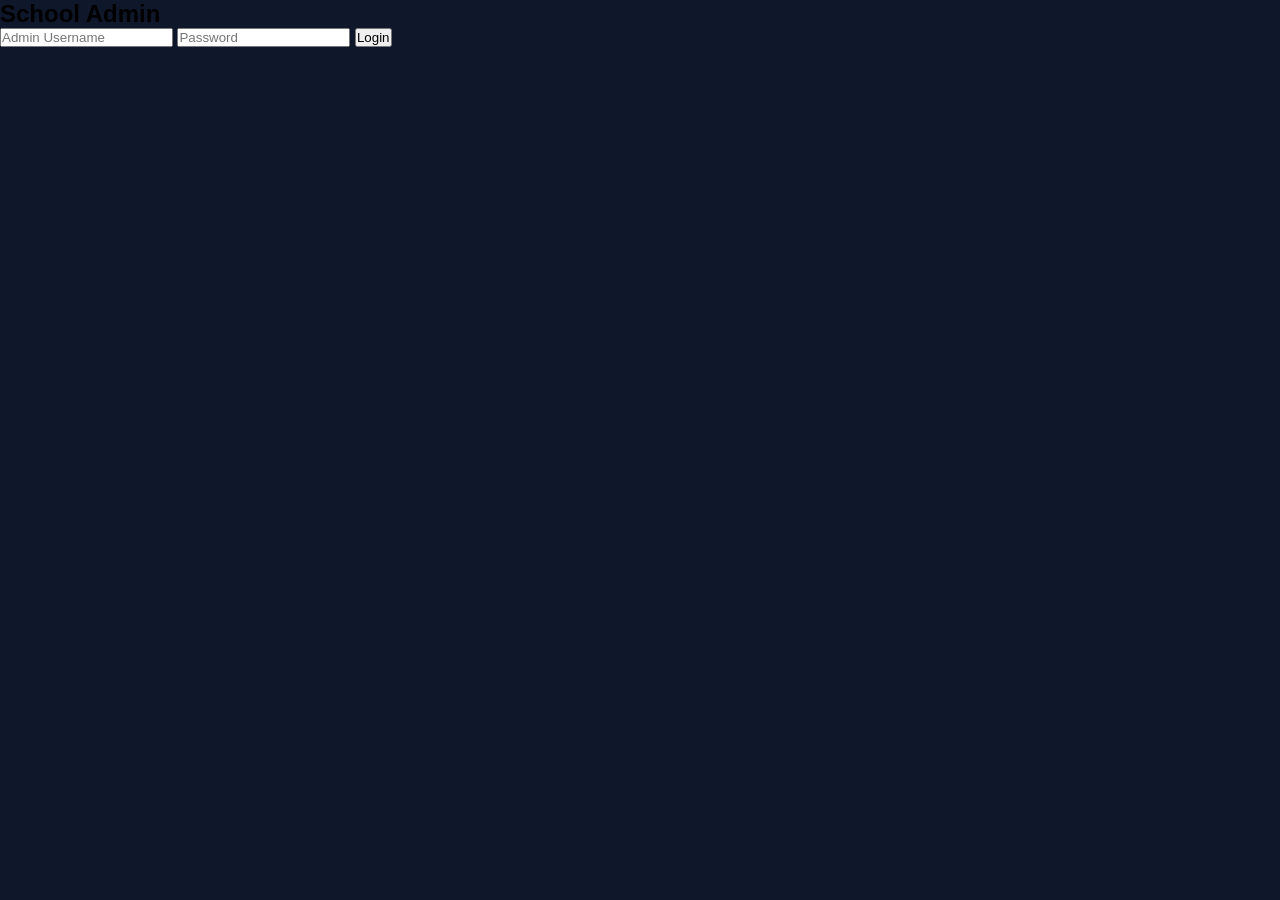
==== admin.html @ 194e6513 "Initial commit" ====
<!DOCTYPE html>
<html lang="en">
<head>
    <meta charset="UTF-8">
    <title>Admin Portal - BusTrack MB</title>
    <link rel="stylesheet" href="style.css">
</head>
<body>
    <div class="card login-card" id="admin-login">
        <h2>School Admin</h2>
        <input type="text" id="aUser" placeholder="Admin Username">
        <input type="password" id="aPass" placeholder="Password">
        <button class="btn btn-success" onclick="adminLogin()">Login</button>
    </div>

    <div id="admin-panel" style="display:none;" class="card" style="max-width:800px;">
        <h2>Fleet Status</h2>
        <table>
            <tr><th>Bus</th><th>Status</th></tr>
            <tr><td>MB-01</td><td><span style="color:green">Active</span></td></tr>
        </table>
    </div>

    <script>
        function adminLogin() {
            if (document.getElementById('aUser').value === "admin" && 
                document.getElementById('aPass').value === "schooladmin789") {
                document.getElementById('admin-login').style.display = "none";
                document.getElementById('admin-panel').style.display = "block";
            } else { alert("Access Denied"); }
        }
    </script>
</body>
</html>
---- style.css ----
/* ============================================
   BUSTRACK PRO - ENTERPRISE UI
   Modern Glassmorphism Design
   ============================================ */

/* GLOBAL SETTINGS */
* {
    margin: 0;
    padding: 0;
    box-sizing: border-box;
}

body, html { 
    margin: 0; 
    padding: 0; 
    height: 100%; 
    font-family: 'Inter', -apple-system, BlinkMacSystemFont, 'Segoe UI', sans-serif; 
    background: #0f172a;
    overflow: hidden; 
}

/* ============================================
   LOGIN PAGE - PREMIUM GLASSMORPHISM
   ============================================ */
.login-page { 
    height: 100vh;
    background: linear-gradient(135deg, #0f172a 0%, #1e3a5f 50%, #2563eb 100%);
    display: flex; 
    flex-direction: column; 
    align-items: center; 
    justify-content: center; 
    position: relative; 
    overflow: hidden;
}

/* Animated Background Pattern */
.login-page::before {
    content: '';
    position: absolute;
    top: -50%;
    left: -50%;
    width: 200%;
    height: 200%;
    background: 
        radial-gradient(circle at 20% 80%, rgba(59, 130, 246, 0.15) 0%, transparent 50%),
        radial-gradient(circle at 80% 20%, rgba(147, 197, 253, 0.1) 0%, transparent 50%),
        radial-gradient(circle at 40% 40%, rgba(37, 99, 235, 0.08) 0%, transparent 40%);
    animation: backgroundPulse 20s ease-in-out infinite;
}

@keyframes backgroundPulse {
    0%, 100% { transform: translate(0, 0) scale(1); }
    33% { transform: translate(-2%, 2%) scale(1.02); }
    66% { transform: translate(2%, -2%) scale(0.98); }
}

/* REALISTIC BUS ANIMATION */
.bus-track {
    position: absolute;
    top: 0;
    left: 0;
    width: 100%;
    height: 100%;
    z-index: 1;
    pointer-events: none;
    overflow: hidden;
}

/* School Bus - Realistic road travel animation */
.school-bus {
    position: absolute;
    font-size: 4.5rem;
    filter: drop-shadow(0 12px 24px rgba(0,0,0,0.5));
    animation: realisticBus 20s linear infinite;
    opacity: 0.3;
    transform-origin: center center;
}

/* Ground shadow for realism */
.school-bus::after {
    content: '';
    position: absolute;
    bottom: 2px;
    left: 50%;
    transform: translateX(-50%);
    width: 70px;
    height: 12px;
    background: radial-gradient(ellipse, rgba(0,0,0,0.3), transparent);
    border-radius: 50%;
    filter: blur(2px);
}

/* Subtle vibration effect for engine running */
@keyframes engineVibration {
    0%, 100% { transform: translateY(0) translateX(0); }
    25% { transform: translateY(-0.5px) translateX(0.3px); }
    50% { transform: translateY(0.3px) translateX(-0.3px); }
    75% { transform: translateY(-0.3px) translateX(0.5px); }
}

/* Realistic continuous road travel */
@keyframes realisticBus {
    0% {
        transform: translate(-120px, 76vh) rotate(0deg);
        animation: engineVibration 0.1s ease-in-out infinite;
        opacity: 0;
    }
    4% {
        opacity: 0.3;
    }
    25% {
        transform: translate(28vw, 74vh) rotate(0.5deg);
    }
    50% {
        transform: translate(58vw, 72vh) rotate(-0.5deg);
    }
    75% {
        transform: translate(88vw, 70vh) rotate(0.5deg);
    }
    95% {
        transform: translate(102vw, 68vh) rotate(0deg);
        opacity: 0.3;
    }
    100% {
        transform: translate(calc(100vw + 120px), 66vh) rotate(0deg);
        opacity: 0;
    }
}

/* Second bus - offset for continuous flow */
.school-bus:nth-child(3) {
    animation-delay: 10s;
    font-size: 3.5rem;
    opacity: 0.2;
}

/* Glassmorphism Login Card */
.login-card-v3 { 
    background: rgba(255, 255, 255, 0.95);
    backdrop-filter: blur(20px);
    -webkit-backdrop-filter: blur(20px);
    padding: 50px 45px;
    border-radius: 28px;
    width: 420px;
    text-align: center;
    box-shadow: 
        0 25px 50px -12px rgba(0, 0, 0, 0.25),
        0 0 0 1px rgba(255, 255, 255, 0.2),
        inset 0 1px 0 rgba(255, 255, 255, 0.6);
    position: relative;
    z-index: 10;
    border: 1px solid rgba(255, 255, 255, 0.3);
}

/* Brand Styling */
.brand-v3 { 
    font-size: 2.6rem; 
    font-weight: 800; 
    color: #0f172a;
    margin-bottom: 8px;
    letter-spacing: -0.02em;
}

.brand-v3 span { 
    background: linear-gradient(135deg, #2563eb 0%, #3b82f6 100%);
    -webkit-background-clip: text;
    -webkit-text-fill-color: transparent;
    background-clip: text;
}

.brand-sub-v3 { 
    font-size: 0.95rem; 
    color: #64748b;
    margin-bottom: 35px;
    font-weight: 500;
    letter-spacing: 0.02em;
}

/* Section Tag */
.section-tag {
    font-size: 0.75rem;
    font-weight: 700;
    color: #94a3b8;
    text-transform: uppercase;
    letter-spacing: 0.15em;
    margin-bottom: 20px;
}

/* ============================================
   PREMIUM INPUTS & BUTTONS
   ============================================ */

/* Modern Inputs */
.modern-input-v3 { 
    width: 100%;
    padding: 16px 18px;
    border-radius: 14px;
    border: 2px solid #e2e8f0;
    background: #f8fafc;
    margin-bottom: 16px;
    font-size: 1rem;
    font-weight: 500;
    color: #0f172a;
    transition: all 0.3s cubic-bezier(0.4, 0, 0.2, 1);
    outline: none;
}

.modern-input-v3::placeholder {
    color: #94a3b8;
    font-weight: 400;
}

.modern-input-v3:hover {
    border-color: #cbd5e1;
    background: #ffffff;
}

.modern-input-v3:focus { 
    border-color: #3b82f6;
    background: #ffffff;
    box-shadow: 0 0 0 4px rgba(59, 130, 246, 0.15);
}

/* Primary Button - Premium Blue */
.btn-primary-v3 { 
    width: 100%;
    padding: 16px 24px;
    background: linear-gradient(135deg, #2563eb 0%, #3b82f6 100%);
    color: white;
    border: none;
    border-radius: 14px;
    font-weight: 700;
    font-size: 1rem;
    cursor: pointer;
    transition: all 0.3s cubic-bezier(0.4, 0, 0.2, 1);
    box-shadow: 
        0 4px 6px -1px rgba(37, 99, 235, 0.2),
        0 2px 4px -1px rgba(37, 99, 235, 0.1),
        inset 0 1px 0 rgba(255, 255, 255, 0.2);
    position: relative;
    overflow: hidden;
}

.btn-primary-v3::before {
    content: '';
    position: absolute;
    top: 0;
    left: -100%;
    width: 100%;
    height: 100%;
    background: linear-gradient(90deg, transparent, rgba(255,255,255,0.2), transparent);
    transition: left 0.5s;
}

.btn-primary-v3:hover { 
    background: linear-gradient(135deg, #1d4ed8 0%, #2563eb 100%);
    transform: translateY(-2px);
    box-shadow: 
        0 10px 20px -5px rgba(37, 99, 235, 0.4),
        0 4px 6px -2px rgba(37, 99, 235, 0.2);
}

.btn-primary-v3:hover::before {
    left: 100%;
}

.btn-primary-v3:active {
    transform: translateY(0);
}

/* Role Selection Pills */
.role-pills-v3 { 
    width: 100%;
    padding: 16px 20px;
    border: 2px solid #e2e8f0;
    border-radius: 14px;
    background: #ffffff;
    font-weight: 600;
    font-size: 0.95rem;
    color: #475569;
    cursor: pointer;
    margin-bottom: 12px;
    transition: all 0.3s cubic-bezier(0.4, 0, 0.2, 1);
    position: relative;
    overflow: hidden;
}

.role-pills-v3::before {
    content: '';
    position: absolute;
    top: 0;
    left: 0;
    width: 4px;
    height: 100%;
    background: linear-gradient(180deg, #3b82f6 0%, #2563eb 100%);
    transform: scaleY(0);
    transition: transform 0.3s ease;
}

.role-pills-v3:hover { 
    border-color: #3b82f6;
    color: #1d4ed8;
    background: #f0f9ff;
    transform: translateX(4px);
    box-shadow: 0 4px 12px rgba(59, 130, 246, 0.15);
}

.role-pills-v3:hover::before {
    transform: scaleY(1);
}

/* Change Role Button - Glassmorphism */
.btn-back-link {
    width: 100%;
    padding: 14px 24px;
    margin-top: 16px;
    background: rgba(241, 245, 249, 0.8);
    backdrop-filter: blur(10px);
    border: 2px solid #e2e8f0;
    border-radius: 14px;
    color: #64748b;
    font-weight: 600;
    font-size: 0.95rem;
    cursor: pointer;
    transition: all 0.3s cubic-bezier(0.4, 0, 0.2, 1);
    display: flex;
    align-items: center;
    justify-content: center;
    gap: 10px;
}

.btn-back-link::before {
    content: '←';
    font-size: 1.1rem;
    transition: transform 0.3s ease;
}

.btn-back-link:hover {
    background: rgba(224, 242, 254, 0.9);
    border-color: #3b82f6;
    color: #1d4ed8;
    transform: translateY(-2px);
    box-shadow: 0 8px 20px rgba(59, 130, 246, 0.2);
}

.btn-back-link:hover::before {
    transform: translateX(-4px);
}

/* Legal Footer */
.legal-foot {
    position: absolute;
    bottom: 30px;
    font-size: 0.8rem;
    color: rgba(255, 255, 255, 0.5);
    font-weight: 400;
    z-index: 10;
}

/* ============================================
   DASHBOARD - ENTERPRISE DESIGN
   ============================================ */

/* Navigation Bar */
.pro-navbar { 
    height: 70px; 
    background: linear-gradient(135deg, #0f172a 0%, #1e293b 100%);
    color: white; 
    display: flex; 
    align-items: center; 
    justify-content: space-between; 
    padding: 0 30px; 
    box-shadow: 0 4px 20px rgba(0,0,0,0.15);
    border-bottom: 1px solid rgba(255,255,255,0.1);
}

.pro-brand {
    font-size: 1.3rem;
    font-weight: 700;
    display: flex;
    align-items: center;
    gap: 10px;
}

.badge-v3 {
    background: linear-gradient(135deg, #3b82f6 0%, #2563eb 100%);
    padding: 4px 12px;
    border-radius: 20px;
    font-size: 0.7rem;
    font-weight: 700;
    text-transform: uppercase;
    letter-spacing: 0.05em;
}

.nav-btn-group {
    display: flex;
    gap: 12px;
}

.nav-btn-v3 { 
    background: rgba(255,255,255,0.1); 
    border: 1px solid rgba(255,255,255,0.2); 
    color: white; 
    padding: 10px 20px; 
    border-radius: 10px; 
    cursor: pointer; 
    font-weight: 600; 
    font-size: 0.85rem;
    transition: all 0.3s ease;
}

.nav-btn-v3:hover {
    background: rgba(255,255,255,0.2);
    transform: translateY(-1px);
}

.nav-btn-red { 
    background: linear-gradient(135deg, #ef4444 0%, #dc2626 100%);
    border: none;
}

.nav-btn-red:hover {
    background: linear-gradient(135deg, #dc2626 0%, #b91c1c 100%);
}

/* Dashboard Layout */
.dashboard-wrapper { 
    display: flex; 
    height: calc(100vh - 70px);
    background: #f1f5f9;
}

/* Sidebar */
.pro-sidebar { 
    width: 360px; 
    background: #ffffff;
    border-right: 1px solid #e2e8f0;
    padding: 30px;
    overflow-y: auto;
    box-shadow: 4px 0 20px rgba(0,0,0,0.05);
}

.sidebar-tag { 
    font-size: 0.7rem; 
    font-weight: 800; 
    color: #94a3b8; 
    text-transform: uppercase; 
    letter-spacing: 0.1em;
    margin-bottom: 15px;
}

.sidebar-hr {
    border: none;
    height: 1px;
    background: linear-gradient(90deg, transparent, #e2e8f0, transparent);
    margin: 25px 0;
}

/* Fleet List with Reset Buttons */
.fleet-list {
    display: flex;
    flex-direction: column;
    gap: 10px;
}

.fleet-item {
    display: flex;
    align-items: center;
    gap: 10px;
}

.chip { 
    flex: 1;
    padding: 14px 16px;
    border: 2px solid #e2e8f0;
    border-radius: 12px;
    text-align: center;
    font-size: 0.9rem;
    font-weight: 700;
    color: #64748b;
    cursor: pointer;
    background: #ffffff;
    transition: all 0.3s cubic-bezier(0.4, 0, 0.2, 1);
}

.chip:hover {
    border-color: #3b82f6;
    color: #3b82f6;
    transform: translateY(-2px);
    box-shadow: 0 4px 12px rgba(59, 130, 246, 0.15);
}

.chip.active { 
    background: linear-gradient(135deg, #eff6ff 0%, #dbeafe 100%);
    border-color: #3b82f6;
    color: #1d4ed8;
    box-shadow: 0 4px 15px rgba(59, 130, 246, 0.2);
}

/* Reset Button for Each Bus */
.btn-reset-bus {
    width: 42px;
    height: 42px;
    border: 2px solid #e2e8f0;
    border-radius: 12px;
    background: #ffffff;
    color: #94a3b8;
    font-size: 1.1rem;
    cursor: pointer;
    transition: all 0.3s cubic-bezier(0.4, 0, 0.2, 1);
    display: flex;
    align-items: center;
    justify-content: center;
    flex-shrink: 0;
}

.btn-reset-bus:hover {
    background: linear-gradient(135deg, #fef2f2 0%, #fee2e2 100%);
    border-color: #ef4444;
    color: #dc2626;
    transform: rotate(180deg);
    box-shadow: 0 4px 12px rgba(239, 68, 68, 0.15);
}

.btn-reset-bus:active {
    transform: rotate(180deg) scale(0.95);
}

/* Driver-Specific Fleet View */
.fleet-item.driver-assigned {
    flex-direction: column;
    gap: 12px;
    padding: 20px;
    background: linear-gradient(135deg, #f0f9ff 0%, #e0f2fe 100%);
    border-radius: 16px;
    border: 2px solid #bae6fd;
}

.driver-bus-badge {
    font-size: 0.8rem;
    font-weight: 700;
    color: #0369a1;
    text-transform: uppercase;
    letter-spacing: 0.05em;
    display: flex;
    align-items: center;
    gap: 8px;
}

.fleet-item.driver-assigned .chip {
    font-size: 1.2rem;
    padding: 18px;
    background: linear-gradient(135deg, #3b82f6 0%, #2563eb 100%);
    color: white;
    border-color: #2563eb;
}

.fleet-item.driver-assigned .chip:hover {
    background: linear-gradient(135deg, #2563eb 0%, #1d4ed8 100%);
    transform: translateY(-2px);
}

/* Parent-Specific Fleet View (No Reset Button) */
.fleet-item.parent-assigned {
    flex-direction: column;
    gap: 12px;
    padding: 20px;
    background: linear-gradient(135deg, #fef3c7 0%, #fde68a 100%);
    border-radius: 16px;
    border: 2px solid #fbbf24;
}

.parent-bus-badge {
    font-size: 0.8rem;
    font-weight: 700;
    color: #92400e;
    text-transform: uppercase;
    letter-spacing: 0.05em;
    display: flex;
    align-items: center;
    gap: 8px;
}

.fleet-item.parent-assigned .chip {
    font-size: 1.2rem;
    padding: 18px;
    background: linear-gradient(135deg, #f59e0b 0%, #d97706 100%);
    color: white;
    border-color: #d97706;
}

.fleet-item.parent-assigned .chip:hover {
    background: linear-gradient(135deg, #d97706 0%, #b45309 100%);
    transform: translateY(-2px);
}

/* Sidebar Inputs */
.side-input-v3 { 
    width: 100%;
    padding: 14px 16px;
    border-radius: 12px;
    border: 2px solid #e2e8f0;
    margin-bottom: 12px;
    font-size: 0.95rem;
    font-weight: 500;
    color: #0f172a;
    background: #f8fafc;
    transition: all 0.3s ease;
}

.side-input-v3:focus {
    outline: none;
    border-color: #3b82f6;
    background: #ffffff;
    box-shadow: 0 0 0 4px rgba(59, 130, 246, 0.1);
}

/* Publish Button */
.btn-publish-v3 { 
    width: 100%;
    padding: 16px;
    background: linear-gradient(135deg, #0f172a 0%, #1e293b 100%);
    color: white;
    border-radius: 12px;
    border: none;
    font-weight: 700;
    font-size: 0.95rem;
    cursor: pointer;
    transition: all 0.3s ease;
    box-shadow: 0 4px 15px rgba(15, 23, 42, 0.2);
}

.btn-publish-v3:hover {
    transform: translateY(-2px);
    box-shadow: 0 8px 25px rgba(15, 23, 42, 0.3);
}

/* ETA Pill */
.eta-pill-v3 { 
    background: linear-gradient(135deg, #f0f9ff 0%, #e0f2fe 100%);
    border: 2px solid #bae6fd;
    padding: 18px;
    border-radius: 14px;
    text-align: center;
    margin-bottom: 15px;
    font-weight: 800;
    color: #0369a1;
    font-size: 1.1rem;
}

/* Monitor Card */
.glass-monitor-card { 
    background: linear-gradient(135deg, #0f172a 0%, #1e293b 100%);
    padding: 30px;
    border-radius: 24px;
    color: white;
    box-shadow: 0 20px 40px rgba(0,0,0,0.2);
    border: 1px solid rgba(255,255,255,0.1);
}

.m-title { 
    color: #60a5fa;
    font-size: 0.8rem;
    font-weight: 800;
    margin-bottom: 20px;
    letter-spacing: 0.1em;
    text-transform: uppercase;
}

.m-details {
    margin-bottom: 20px;
}

.m-details p {
    font-size: 0.9rem;
    color: #94a3b8;
    margin-bottom: 8px;
}

.m-eta-hero { 
    font-size: 4rem;
    font-weight: 900;
    color: #34d399;
    text-align: center;
    text-shadow: 0 2px 10px rgba(52, 211, 153, 0.3);
}

.m-eta-hero small {
    font-size: 1.2rem;
    color: #6ee7b7;
    font-weight: 600;
}

.pro-progress-bar { 
    position: relative;
    height: 8px;
    background: rgba(255,255,255,0.1);
    border-radius: 99px;
    margin-top: 30px;
    overflow: hidden;
}

.pro-progress-fill { 
    height: 100%;
    background: linear-gradient(90deg, #34d399 0%, #10b981 100%);
    border-radius: 99px;
    transition: width 0.5s ease;
    box-shadow: 0 0 10px rgba(52, 211, 153, 0.4);
}

.pro-bus-icon { 
    position: absolute;
    top: -22px;
    font-size: 1.4rem;
    transform: translateX(-50%);
    transition: left 0.5s ease;
    filter: drop-shadow(0 2px 4px rgba(0,0,0,0.3));
}

/* Map View */
.pro-map-view { 
    flex: 1;
    position: relative;
    background: #e2e8f0;
}

#map { 
    height: 100%;
    width: 100%;
}

/* Toast Notification */
.toast-ui {
    position: fixed;
    top: 20px;
    right: 20px;
    background: linear-gradient(135deg, #0f172a 0%, #1e293b 100%);
    color: white;
    padding: 16px 24px;
    border-radius: 12px;
    font-weight: 600;
    box-shadow: 0 10px 30px rgba(0,0,0,0.2);
    z-index: 1000;
    border: 1px solid rgba(255,255,255,0.1);
}

/* ============================================
   CUSTOM CONFIRMATION MODAL
   ============================================ */
.modal-overlay {
    position: fixed;
    top: 0;
    left: 0;
    width: 100%;
    height: 100%;
    background: rgba(15, 23, 42, 0.6);
    backdrop-filter: blur(8px);
    -webkit-backdrop-filter: blur(8px);
    display: flex;
    align-items: center;
    justify-content: center;
    z-index: 2000;
    opacity: 0;
    visibility: hidden;
    transition: all 0.3s ease;
}

.modal-overlay.active {
    opacity: 1;
    visibility: visible;
}

.modal-content {
    background: rgba(255, 255, 255, 0.95);
    backdrop-filter: blur(20px);
    -webkit-backdrop-filter: blur(20px);
    padding: 35px 40px;
    border-radius: 24px;
    width: 380px;
    text-align: center;
    box-shadow: 
        0 25px 50px -12px rgba(0, 0, 0, 0.25),
        0 0 0 1px rgba(255, 255, 255, 0.3);
    border: 1px solid rgba(255, 255, 255, 0.4);
    transform: scale(0.9);
    transition: transform 0.3s cubic-bezier(0.4, 0, 0.2, 1);
}

.modal-overlay.active .modal-content {
    transform: scale(1);
}

.modal-icon {
    font-size: 3rem;
    margin-bottom: 15px;
}

.modal-title {
    font-size: 1.4rem;
    font-weight: 800;
    color: #0f172a;
    margin-bottom: 10px;
}

.modal-message {
    font-size: 1rem;
    color: #64748b;
    margin-bottom: 28px;
    line-height: 1.5;
}

.modal-actions {
    display: flex;
    gap: 12px;
}

.modal-btn {
    flex: 1;
    padding: 14px 20px;
    border-radius: 12px;
    font-weight: 700;
    font-size: 0.95rem;
    cursor: pointer;
    transition: all 0.3s cubic-bezier(0.4, 0, 0.2, 1);
    border: none;
}

.modal-btn-cancel {
    background: #f1f5f9;
    color: #64748b;
    border: 2px solid #e2e8f0;
}

.modal-btn-cancel:hover {
    background: #e2e8f0;
    color: #475569;
    transform: translateY(-2px);
}

.modal-btn-confirm {
    background: linear-gradient(135deg, #ef4444 0%, #dc2626 100%);
    color: white;
    box-shadow: 0 4px 15px rgba(239, 68, 68, 0.3);
}

.modal-btn-confirm:hover {
    background: linear-gradient(135deg, #dc2626 0%, #b91c1c 100%);
    transform: translateY(-2px);
    box-shadow: 0 8px 20px rgba(239, 68, 68, 0.4);
}
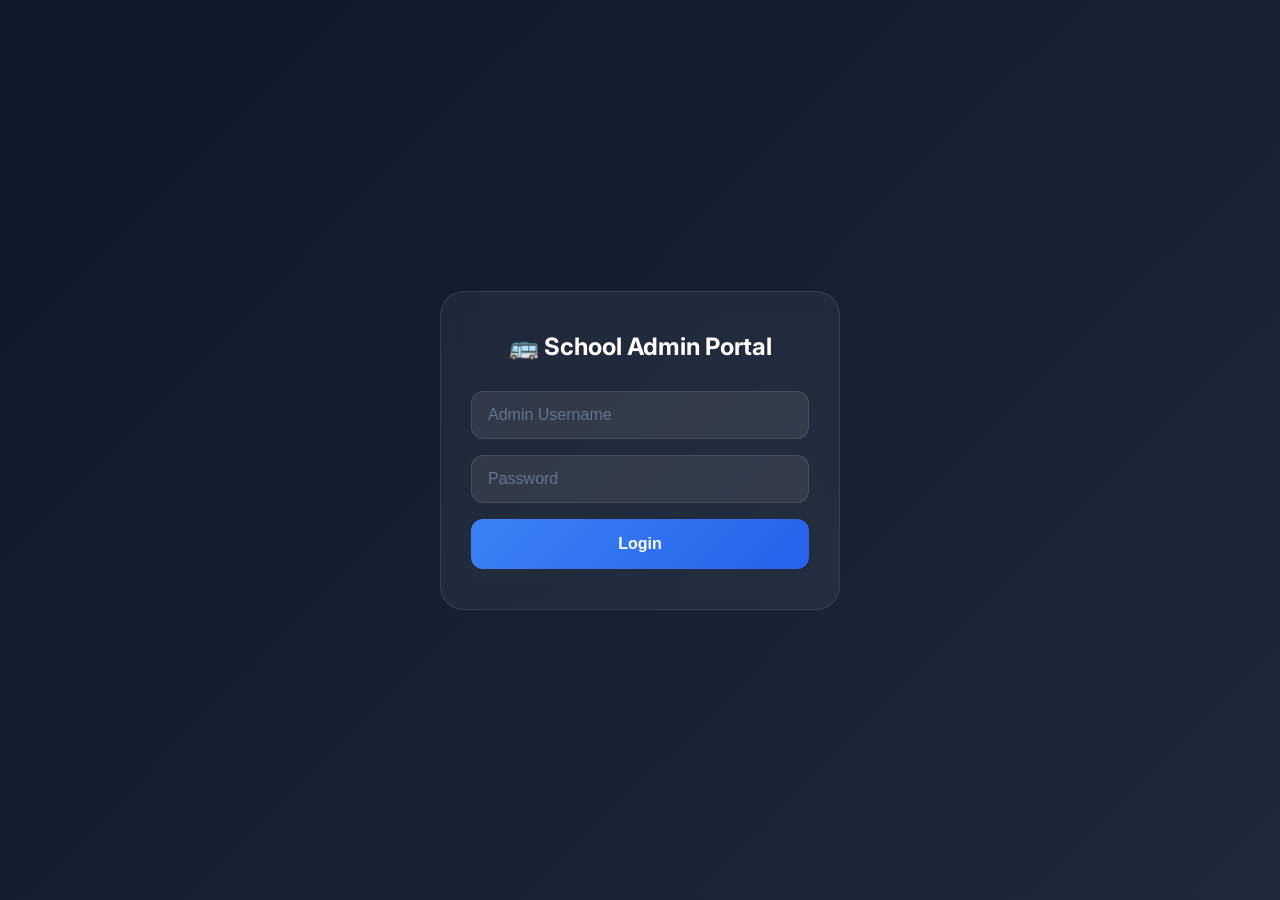
==== commit 232dc921: "Resolved merge conflicts6" ====
--- a/admin.html
+++ b/admin.html
@@ -2,33 +2,189 @@
 <html lang="en">
 <head>
     <meta charset="UTF-8">
+    <meta name="viewport" content="width=device-width, initial-scale=1.0">
     <title>Admin Portal - BusTrack MB</title>
+    <link href="https://fonts.googleapis.com/css2?family=Inter:wght@400;600;700;800&display=swap" rel="stylesheet">
     <link rel="stylesheet" href="style.css">
+    <style>
+        .admin-login-container {
+            min-height: 100vh;
+            display: flex;
+            align-items: center;
+            justify-content: center;
+            background: linear-gradient(135deg, #0f172a 0%, #1e293b 100%);
+        }
+        
+        .admin-login-card {
+            background: rgba(255, 255, 255, 0.05);
+            backdrop-filter: blur(10px);
+            border: 1px solid rgba(255, 255, 255, 0.1);
+            border-radius: 24px;
+            padding: 40px 30px;
+            width: 100%;
+            max-width: 400px;
+        }
+        
+        .admin-login-card h2 {
+            color: white;
+            text-align: center;
+            margin-bottom: 30px;
+        }
+        
+        .admin-input {
+            width: 100%;
+            padding: 14px 16px;
+            background: rgba(255, 255, 255, 0.08);
+            border: 1px solid rgba(255, 255, 255, 0.1);
+            border-radius: 12px;
+            color: white;
+            font-size: 16px;
+            margin-bottom: 16px;
+            box-sizing: border-box;
+        }
+        
+        .admin-input::placeholder {
+            color: #64748b;
+        }
+        
+        .admin-btn {
+            width: 100%;
+            padding: 16px;
+            background: linear-gradient(135deg, #3b82f6 0%, #2563eb 100%);
+            border: none;
+            border-radius: 12px;
+            color: white;
+            font-size: 16px;
+            font-weight: 700;
+            cursor: pointer;
+            transition: all 0.3s;
+        }
+        
+        .admin-btn:hover {
+            transform: translateY(-2px);
+            box-shadow: 0 10px 25px rgba(59, 130, 246, 0.4);
+        }
+        
+        .admin-dashboard {
+            display: none;
+            padding: 20px;
+            background: #f1f5f9;
+            min-height: 100vh;
+        }
+        
+        .admin-header {
+            background: linear-gradient(135deg, #3b82f6 0%, #2563eb 100%);
+            color: white;
+            padding: 20px;
+            border-radius: 16px;
+            margin-bottom: 20px;
+        }
+        
+        .fleet-table {
+            width: 100%;
+            background: white;
+            border-radius: 16px;
+            overflow: hidden;
+            box-shadow: 0 4px 20px rgba(0,0,0,0.1);
+        }
+        
+        .fleet-table table {
+            width: 100%;
+            border-collapse: collapse;
+        }
+        
+        .fleet-table th {
+            background: #f8fafc;
+            padding: 16px;
+            text-align: left;
+            font-weight: 700;
+            color: #0f172a;
+        }
+        
+        .fleet-table td {
+            padding: 16px;
+            border-top: 1px solid #e2e8f0;
+        }
+        
+        .status-active {
+            color: #10b981;
+            font-weight: 700;
+        }
+        
+        .status-inactive {
+            color: #ef4444;
+            font-weight: 700;
+        }
+    </style>
 </head>
 <body>
-    <div class="card login-card" id="admin-login">
-        <h2>School Admin</h2>
-        <input type="text" id="aUser" placeholder="Admin Username">
-        <input type="password" id="aPass" placeholder="Password">
-        <button class="btn btn-success" onclick="adminLogin()">Login</button>
+    <!-- Login Screen -->
+    <div class="admin-login-container" id="admin-login">
+        <div class="admin-login-card">
+            <h2>🚌 School Admin Portal</h2>
+            <input type="text" id="aUser" class="admin-input" placeholder="Admin Username">
+            <input type="password" id="aPass" class="admin-input" placeholder="Password" onkeypress="if(event.key==='Enter') adminLogin()">
+            <button class="admin-btn" onclick="adminLogin()">Login</button>
+        </div>
     </div>
 
-    <div id="admin-panel" style="display:none;" class="card" style="max-width:800px;">
-        <h2>Fleet Status</h2>
-        <table>
-            <tr><th>Bus</th><th>Status</th></tr>
-            <tr><td>MB-01</td><td><span style="color:green">Active</span></td></tr>
-        </table>
+    <!-- Dashboard -->
+    <div class="admin-dashboard" id="admin-panel">
+        <div class="admin-header">
+            <h2>🎯 Fleet Management Dashboard</h2>
+            <p>Monitor all buses in real-time</p>
+        </div>
+        
+        <div class="fleet-table">
+            <table>
+                <thead>
+                    <tr>
+                        <th>Bus ID</th>
+                        <th>Driver</th>
+                        <th>Status</th>
+                        <th>Route</th>
+                        <th>ETA</th>
+                    </tr>
+                </thead>
+                <tbody id="fleet-status">
+                    <tr>
+                        <td><strong>B-01</strong></td>
+                        <td>John Smith</td>
+                        <td><span class="status-active">● Active</span></td>
+                        <td>Route A</td>
+                        <td>12 mins</td>
+                    </tr>
+                    <tr>
+                        <td><strong>B-02</strong></td>
+                        <td>Sarah Johnson</td>
+                        <td><span class="status-active">● Active</span></td>
+                        <td>Route B</td>
+                        <td>8 mins</td>
+                    </tr>
+                    <tr>
+                        <td><strong>B-03</strong></td>
+                        <td>Mike Davis</td>
+                        <td><span class="status-inactive">● Inactive</span></td>
+                        <td>Route C</td>
+                        <td>--</td>
+                    </tr>
+                </tbody>
+            </table>
+        </div>
     </div>
 
     <script>
         function adminLogin() {
-            if (document.getElementById('aUser').value === "admin" && 
-                document.getElementById('aPass').value === "schooladmin789") {
+            const username = document.getElementById('aUser').value;
+            const password = document.getElementById('aPass').value;
+            
+            if (username === "admin" && password === "schooladmin789") {
                 document.getElementById('admin-login').style.display = "none";
                 document.getElementById('admin-panel').style.display = "block";
-            } else { alert("Access Denied"); }
+            } else {
+                alert("Access Denied: Invalid Credentials");
+            }
         }
     </script>
 </body>
-</html>+</html>
--- a/style.css
+++ b/style.css
@@ -2,6 +2,36 @@
    BUSTRACK PRO - ENTERPRISE UI
    Modern Glassmorphism Design
    ============================================ */
+
+/* CSS VARIABLES & THEME SYSTEM */
+:root {
+  /* Admin Theme (Dark Blue + Pastel) */
+  --admin-bg-primary: #0f172a;
+  --admin-bg-secondary: #1e293b;
+  --admin-accent: #3b82f6;
+  --admin-gradient: linear-gradient(135deg, #0f172a 0%, #1e3a5f 50%, #2563eb 100%);
+  
+  /* Driver Theme (Blue Minimal) */
+  --driver-bg-primary: #0ea5e9;
+  --driver-bg-secondary: #0284c7;
+  --driver-accent: #38bdf8;
+  --driver-gradient: linear-gradient(135deg, #0ea5e9 0%, #0284c7 100%);
+  
+  /* Parent Theme (Soft Pink/Yellow) */
+  --parent-bg-primary: #fef3c7;
+  --parent-bg-secondary: #fde68a;
+  --parent-accent: #f59e0b;
+  --parent-gradient: linear-gradient(135deg, #fef3c7 0%, #fde68a 50%, #fbbf24 100%);
+  
+  /* Shared Design Tokens */
+  --glass-bg: rgba(255, 255, 255, 0.1);
+  --glass-border: rgba(255, 255, 255, 0.2);
+  --shadow-lg: 0 20px 40px rgba(0, 0, 0, 0.2);
+  --radius-xl: 24px;
+  --radius-lg: 16px;
+  --radius-md: 12px;
+  --transition: all 0.3s cubic-bezier(0.4, 0, 0.2, 1);
+}
 
 /* GLOBAL SETTINGS */
 * {
@@ -16,7 +46,14 @@
     height: 100%; 
     font-family: 'Inter', -apple-system, BlinkMacSystemFont, 'Segoe UI', sans-serif; 
     background: #0f172a;
-    overflow: hidden; 
+    overflow: hidden;
+    -webkit-text-size-adjust: 100%;
+}
+
+/* Prevent horizontal overflow */
+body {
+    overflow-x: hidden;
+    max-width: 100vw;
 }
 
 /* ============================================
@@ -358,6 +395,128 @@
 }
 
 /* ============================================
+   GLASSMORPHISM CARDS & REUSABLE COMPONENTS
+   ============================================ */
+
+.glass-card {
+  background: var(--glass-bg);
+  backdrop-filter: blur(20px);
+  -webkit-backdrop-filter: blur(20px);
+  border: 1px solid var(--glass-border);
+  border-radius: var(--radius-xl);
+  box-shadow: var(--shadow-lg);
+  transition: var(--transition);
+}
+
+.glass-card:hover {
+  transform: translateY(-5px);
+  box-shadow: 0 25px 50px rgba(0, 0, 0, 0.3);
+}
+
+.sidebar-card {
+  margin-bottom: 20px;
+  padding: 20px;
+}
+
+.card-title {
+  font-size: 0.85rem;
+  font-weight: 800;
+  text-transform: uppercase;
+  letter-spacing: 0.08em;
+  margin-bottom: 15px;
+  color: inherit;
+}
+
+/* Stats Grid */
+.stats-grid {
+  display: grid;
+  grid-template-columns: repeat(3, 1fr);
+  gap: 12px;
+  margin-bottom: 20px;
+}
+
+.stat-card {
+  background: rgba(255, 255, 255, 0.05);
+  border-radius: var(--radius-md);
+  padding: 15px;
+  text-align: center;
+  transition: var(--transition);
+}
+
+.stat-card:hover {
+  background: rgba(255, 255, 255, 0.1);
+  transform: scale(1.05);
+}
+
+.stat-icon {
+  font-size: 1.5rem;
+  margin-bottom: 8px;
+}
+
+.stat-number {
+  font-size: 1.8rem;
+  font-weight: 900;
+  margin-bottom: 4px;
+}
+
+.stat-text {
+  font-size: 0.7rem;
+  font-weight: 600;
+  text-transform: uppercase;
+  letter-spacing: 0.05em;
+  opacity: 0.8;
+}
+
+/* Status Badges */
+.status-badge {
+  padding: 6px 12px;
+  border-radius: 20px;
+  font-size: 0.75rem;
+  font-weight: 700;
+  text-transform: uppercase;
+  letter-spacing: 0.05em;
+}
+
+.status-badge.live {
+  background: linear-gradient(135deg, #10b981 0%, #059669 100%);
+  color: white;
+  animation: pulse 2s infinite;
+}
+
+.status-badge.offline {
+  background: linear-gradient(135deg, #6b7280 0%, #4b5563 100%);
+  color: white;
+}
+
+.status-badge.warning {
+  background: linear-gradient(135deg, #f59e0b 0%, #d97706 100%);
+  color: white;
+}
+
+@keyframes pulse {
+  0%, 100% { opacity: 1; }
+  50% { opacity: 0.6; }
+}
+
+/* Loading Skeleton */
+.loading-skeleton {
+  background: linear-gradient(90deg, #f0f0f0 25%, #e0e0e0 50%, #f0f0f0 75%);
+  background-size: 200% 100%;
+  animation: loading 1.5s infinite;
+  border-radius: var(--radius-md);
+}
+
+@keyframes loading {
+  0% { background-position: 200% 0; }
+  100% { background-position: -200% 0; }
+}
+
+.loading {
+  opacity: 0.6;
+  pointer-events: none;
+}
+
+/* ============================================
    DASHBOARD - ENTERPRISE DESIGN
    ============================================ */
 
@@ -379,7 +538,66 @@
     font-weight: 700;
     display: flex;
     align-items: center;
-    gap: 10px;
+    gap: 12px;
+}
+
+.brand-icon {
+  font-size: 1.8rem;
+  animation: busBounce 2s ease-in-out infinite;
+}
+
+@keyframes busBounce {
+  0%, 100% { transform: translateY(0); }
+  50% { transform: translateY(-5px); }
+}
+
+.brand-name {
+  font-size: 1.4rem;
+  font-weight: 800;
+  letter-spacing: -0.02em;
+}
+
+.brand-subtitle {
+  font-size: 0.7rem;
+  font-weight: 600;
+  opacity: 0.7;
+  text-transform: uppercase;
+  letter-spacing: 0.1em;
+}
+
+/* Nav Stats */
+.nav-stats {
+  display: flex;
+  gap: 15px;
+  align-items: center;
+}
+
+.stat-pill {
+  background: rgba(255, 255, 255, 0.1);
+  border: 1px solid rgba(255, 255, 255, 0.2);
+  border-radius: 20px;
+  padding: 8px 16px;
+  display: flex;
+  align-items: center;
+  gap: 8px;
+  transition: var(--transition);
+}
+
+.stat-pill:hover {
+  background: rgba(255, 255, 255, 0.15);
+}
+
+.stat-pill .stat-value {
+  font-size: 1.1rem;
+  font-weight: 800;
+}
+
+.stat-pill .stat-label {
+  font-size: 0.7rem;
+  font-weight: 600;
+  text-transform: uppercase;
+  letter-spacing: 0.05em;
+  opacity: 0.8;
 }
 
 .badge-v3 {
@@ -390,6 +608,143 @@
     font-weight: 700;
     text-transform: uppercase;
     letter-spacing: 0.05em;
+}
+
+/* Notification Badge */
+.nav-btn-v3 .badge {
+  position: absolute;
+  top: -5px;
+  right: -5px;
+  background: linear-gradient(135deg, #ef4444 0%, #dc2626 100%);
+  color: white;
+  font-size: 0.65rem;
+  font-weight: 800;
+  padding: 2px 6px;
+  border-radius: 10px;
+  min-width: 18px;
+  text-align: center;
+}
+
+.nav-btn-v3 {
+  position: relative;
+}
+
+/* Notification Panel */
+.notification-wrapper {
+  position: relative;
+}
+
+.notification-panel {
+  position: absolute;
+  top: 50px;
+  right: 0;
+  width: 340px;
+  background: linear-gradient(180deg, #0f172a 0%, #1e293b 100%);
+  border: 1px solid rgba(255, 255, 255, 0.1);
+  border-radius: 16px;
+  box-shadow: 0 10px 40px rgba(0,0,0,0.4);
+  display: none;
+  z-index: 1000;
+  overflow: hidden;
+  max-height: 500px;
+}
+
+.notification-panel.active {
+  display: block;
+  animation: slideDown 0.3s ease;
+}
+
+#notif-list {
+  max-height: 400px;
+  overflow-y: auto;
+}
+
+@keyframes slideDown {
+  from { opacity: 0; transform: translateY(-10px); }
+  to { opacity: 1; transform: translateY(0); }
+}
+
+.notif-header {
+  padding: 16px 20px;
+  background: linear-gradient(135deg, #0f172a 0%, #1e293b 100%);
+  color: white;
+  display: flex;
+  justify-content: space-between;
+  align-items: center;
+}
+
+.notif-header h4 {
+  margin: 0;
+  font-size: 1rem;
+}
+
+.clear-btn {
+  background: rgba(255,255,255,0.2);
+  border: none;
+  color: white;
+  padding: 6px 12px;
+  border-radius: 8px;
+  font-size: 0.75rem;
+  cursor: pointer;
+  transition: all 0.2s;
+}
+
+.clear-btn:hover {
+  background: rgba(255,255,255,0.3);
+}
+
+.notif-list {
+  max-height: 400px;
+  overflow-y: auto;
+}
+
+.notif-item {
+  padding: 14px 20px;
+  border-bottom: 1px solid rgba(255, 255, 255, 0.1);
+  display: flex;
+  gap: 12px;
+  transition: background 0.2s;
+}
+
+.notif-item:hover {
+  background: rgba(255, 255, 255, 0.05);
+}
+
+.notif-item.unread {
+  background: rgba(59, 130, 246, 0.1);
+  border-left: 3px solid #3b82f6;
+}
+
+.notif-item.read {
+  opacity: 0.7;
+}
+
+.notif-icon {
+  font-size: 1.3rem;
+  flex-shrink: 0;
+}
+
+.notif-content {
+  flex: 1;
+}
+
+.notif-title {
+  font-weight: 700;
+  font-size: 0.9rem;
+  margin-bottom: 4px;
+  color: white;
+}
+
+.notif-time {
+  font-size: 0.75rem;
+  color: rgba(255, 255, 255, 0.6);
+}
+
+.empty-notif {
+  padding: 40px 20px;
+  text-align: center;
+  color: rgba(255, 255, 255, 0.5);
+  font-size: 0.9rem;
 }
 
 .nav-btn-group {
@@ -423,30 +778,128 @@
     background: linear-gradient(135deg, #dc2626 0%, #b91c1c 100%);
 }
 
+/* Sync Status Indicator */
+.sync-status-indicator {
+    display: flex;
+    align-items: center;
+    gap: 8px;
+    padding: 6px 14px;
+    background: rgba(245, 158, 11, 0.15);
+    border: 1px solid rgba(245, 158, 11, 0.3);
+    border-radius: 8px;
+    margin-right: 12px;
+    animation: fadeInSync 0.3s ease;
+}
+
+@keyframes fadeInSync {
+    from {
+        opacity: 0;
+        transform: translateY(-5px);
+    }
+    to {
+        opacity: 1;
+        transform: translateY(0);
+    }
+}
+
+.sync-dot {
+    width: 8px;
+    height: 8px;
+    background: #f59e0b;
+    border-radius: 50%;
+    animation: pulseSync 1.5s ease-in-out infinite;
+}
+
+@keyframes pulseSync {
+    0%, 100% {
+        opacity: 1;
+        transform: scale(1);
+    }
+    50% {
+        opacity: 0.5;
+        transform: scale(1.2);
+    }
+}
+
+.sync-text {
+    color: #f59e0b;
+    font-size: 0.75rem;
+    font-weight: 600;
+    white-space: nowrap;
+}
+
 /* Dashboard Layout */
 .dashboard-wrapper { 
     display: flex; 
     height: calc(100vh - 70px);
     background: #f1f5f9;
+    width: 100%;
+    max-width: 100vw;
+    overflow: hidden;
 }
 
 /* Sidebar */
-.pro-sidebar { 
-    width: 360px; 
-    background: #ffffff;
-    border-right: 1px solid #e2e8f0;
-    padding: 30px;
+.pro-sidebar {
+    width: 240px;
+    min-width: 220px;
+    max-width: 400px;
+    background: linear-gradient(180deg, #0f172a 0%, #1e293b 100%);
+    border-right: 1px solid rgba(255,255,255,0.1);
+    padding: 16px;
     overflow-y: auto;
+<<<<<<< HEAD
     box-shadow: 4px 0 20px rgba(0,0,0,0.05);
+    flex-shrink: 0;
+=======
+    overflow-x: hidden;
+    box-shadow: 4px 0 20px rgba(0,0,0,0.1);
+    position: relative;
+    resize: horizontal;
+}
+
+/* Resize Handle */
+.pro-sidebar::after {
+    content: '';
+    position: absolute;
+    top: 0;
+    right: 0;
+    width: 6px;
+    height: 100%;
+    cursor: col-resize;
+    background: transparent;
+    transition: background 0.2s ease;
+}
+
+.pro-sidebar:hover::after {
+    background: rgba(59, 130, 246, 0.3);
+}
+
+.pro-sidebar:active::after {
+    background: rgba(59, 130, 246, 0.6);
+}
+
+.pro-sidebar::-webkit-scrollbar {
+    width: 6px;
+}
+
+.pro-sidebar::-webkit-scrollbar-track {
+    background: rgba(255,255,255,0.05);
+}
+
+.pro-sidebar::-webkit-scrollbar-thumb {
+    background: rgba(255,255,255,0.2);
+    border-radius: 3px;
+>>>>>>> b4cec91c3737667a7ba67973a7437e4e345308bb
 }
 
 .sidebar-tag { 
-    font-size: 0.7rem; 
+    font-size: 0.65rem; 
     font-weight: 800; 
-    color: #94a3b8; 
+    color: rgba(255,255,255,0.5); 
     text-transform: uppercase; 
-    letter-spacing: 0.1em;
-    margin-bottom: 15px;
+    letter-spacing: 0.15em;
+    margin-bottom: 12px;
+    padding-left: 4px;
 }
 
 .sidebar-hr {
@@ -456,45 +909,140 @@
     margin: 25px 0;
 }
 
-/* Fleet List with Reset Buttons */
+/* Fleet List with Minimal Cards */
 .fleet-list {
     display: flex;
     flex-direction: column;
-    gap: 10px;
+    gap: 8px;
 }
 
 .fleet-item {
     display: flex;
+    flex-direction: column;
+}
+
+/* Minimal Bus Card */
+.bus-card-minimal {
+    background: rgba(255, 255, 255, 0.05);
+    border: 1px solid rgba(255, 255, 255, 0.08);
+    border-radius: 12px;
+    padding: 12px;
+    cursor: pointer;
+    transition: all 0.2s ease;
+}
+
+.bus-card-minimal:hover {
+    background: rgba(255, 255, 255, 0.08);
+    border-color: rgba(59, 130, 246, 0.3);
+    transform: translateY(-2px);
+    box-shadow: 0 8px 20px rgba(0, 0, 0, 0.2);
+}
+
+.bus-card-minimal.active {
+    background: rgba(59, 130, 246, 0.15);
+    border-color: #3b82f6;
+}
+
+.bus-card-minimal.expanded {
+    background: rgba(59, 130, 246, 0.1);
+    border-color: rgba(59, 130, 246, 0.5);
+}
+
+.bus-card-main {
+    display: flex;
+    justify-content: space-between;
     align-items: center;
-    gap: 10px;
-}
-
-.chip { 
-    flex: 1;
-    padding: 14px 16px;
-    border: 2px solid #e2e8f0;
-    border-radius: 12px;
+}
+
+.bus-id-badge {
+    font-size: 1.1rem;
+    font-weight: 800;
+    color: white;
+    background: linear-gradient(135deg, #3b82f6 0%, #2563eb 100%);
+    padding: 8px 14px;
+    border-radius: 8px;
+    min-width: 60px;
     text-align: center;
-    font-size: 0.9rem;
+}
+
+.bus-card-minimal.active .bus-id-badge {
+    background: linear-gradient(135deg, #60a5fa 0%, #3b82f6 100%);
+    box-shadow: 0 4px 12px rgba(59, 130, 246, 0.4);
+}
+
+.bus-status-row {
+    display: flex;
+    align-items: center;
+    gap: 8px;
+}
+
+/* Status Badge */
+.status-badge {
+    padding: 4px 10px;
+    border-radius: 6px;
+    font-size: 0.7rem;
     font-weight: 700;
-    color: #64748b;
-    cursor: pointer;
-    background: #ffffff;
-    transition: all 0.3s cubic-bezier(0.4, 0, 0.2, 1);
-}
-
-.chip:hover {
-    border-color: #3b82f6;
-    color: #3b82f6;
-    transform: translateY(-2px);
-    box-shadow: 0 4px 12px rgba(59, 130, 246, 0.15);
-}
-
-.chip.active { 
-    background: linear-gradient(135deg, #eff6ff 0%, #dbeafe 100%);
-    border-color: #3b82f6;
-    color: #1d4ed8;
-    box-shadow: 0 4px 15px rgba(59, 130, 246, 0.2);
+    text-transform: uppercase;
+    letter-spacing: 0.05em;
+    color: white;
+}
+
+.status-badge.live {
+    background: linear-gradient(135deg, #10b981 0%, #059669 100%);
+    animation: pulse 2s infinite;
+}
+
+.status-badge.offline {
+    background: linear-gradient(135deg, #6b7280 0%, #4b5563 100%);
+}
+
+/* ETA Badge */
+.eta-badge {
+    padding: 4px 10px;
+    border-radius: 6px;
+    font-size: 0.7rem;
+    font-weight: 700;
+    background: rgba(255, 255, 255, 0.15);
+    color: white;
+    border: 1px solid rgba(255, 255, 255, 0.2);
+}
+
+/* Expandable Details Panel */
+.bus-details-panel {
+    margin-top: 12px;
+    padding-top: 12px;
+    border-top: 1px solid rgba(255, 255, 255, 0.1);
+    display: flex;
+    flex-direction: column;
+    gap: 8px;
+    animation: slideDown 0.3s ease;
+}
+
+@keyframes slideDown {
+    from { opacity: 0; transform: translateY(-10px); }
+    to { opacity: 1; transform: translateY(0); }
+}
+
+.detail-item {
+    display: flex;
+    justify-content: space-between;
+    align-items: center;
+    font-size: 0.8rem;
+}
+
+.detail-label {
+    color: rgba(255, 255, 255, 0.6);
+    font-weight: 500;
+}
+
+.detail-value {
+    color: white;
+    font-weight: 600;
+}
+
+.bus-details-panel .btn-reset-bus {
+    margin-top: 8px;
+    align-self: flex-end;
 }
 
 /* Reset Button for Each Bus */
@@ -594,25 +1142,268 @@
     transform: translateY(-2px);
 }
 
+/* Admin Bus Cards */
+.admin-bus-card {
+  background: rgba(255, 255, 255, 0.05);
+  border: 1px solid rgba(255, 255, 255, 0.08);
+  border-radius: 12px;
+  padding: 12px;
+  margin-bottom: 10px;
+  transition: all 0.2s ease;
+  cursor: pointer;
+}
+
+.admin-bus-card:hover {
+  background: rgba(255, 255, 255, 0.1);
+  border-color: rgba(59, 130, 246, 0.3);
+  transform: translateX(3px);
+}
+
+.admin-bus-card.active {
+  background: rgba(59, 130, 246, 0.15);
+  border-color: #3b82f6;
+}
+
+.bus-card-header {
+  display: flex;
+  justify-content: space-between;
+  align-items: center;
+  margin-bottom: 10px;
+}
+
+.bus-card-details {
+  display: flex;
+  flex-direction: column;
+  gap: 6px;
+  padding-left: 8px;
+}
+
+.detail-row {
+  display: flex;
+  justify-content: space-between;
+  font-size: 0.8rem;
+}
+
+.detail-label {
+  color: #94a3b8;
+  font-weight: 500;
+}
+
+.detail-value {
+  color: white;
+  font-weight: 600;
+}
+
+/* Status indicator dots */
+.status-dot {
+  width: 8px;
+  height: 8px;
+  border-radius: 50%;
+  display: inline-block;
+  margin-right: 6px;
+}
+
+.status-dot.live {
+  background: #10b981;
+  box-shadow: 0 0 8px #10b981;
+  animation: pulse 2s infinite;
+}
+
+.status-dot.idle {
+  background: #f59e0b;
+}
+
+.status-dot.offline {
+  background: #6b7280;
+}
+
+/* Action Buttons */
+.action-buttons {
+  display: flex;
+  flex-direction: column;
+  gap: 10px;
+}
+
+.action-btn {
+  background: rgba(255, 255, 255, 0.1);
+  border: 1px solid rgba(255, 255, 255, 0.2);
+  border-radius: var(--radius-md);
+  padding: 12px 16px;
+  color: white;
+  font-weight: 600;
+  font-size: 0.9rem;
+  cursor: pointer;
+  transition: var(--transition);
+  text-align: left;
+}
+
+.action-btn:hover {
+  background: rgba(255, 255, 255, 0.2);
+  transform: translateX(5px);
+}
+
+/* Alerts List */
+.alerts-list {
+  display: flex;
+  flex-direction: column;
+  gap: 12px;
+}
+
+.alert-item {
+  display: flex;
+  gap: 12px;
+  padding: 12px;
+  background: rgba(255, 255, 255, 0.05);
+  border-radius: var(--radius-md);
+  transition: var(--transition);
+}
+
+.alert-item:hover {
+  background: rgba(255, 255, 255, 0.1);
+}
+
+.alert-item.warning {
+  border-left: 3px solid #f59e0b;
+}
+
+.alert-item.danger {
+  border-left: 3px solid #ef4444;
+}
+
+.alert-item.success {
+  border-left: 3px solid #10b981;
+}
+
+.alert-icon {
+  font-size: 1.2rem;
+  flex-shrink: 0;
+}
+
+.alert-content {
+  flex: 1;
+}
+
+.alert-title {
+  font-weight: 700;
+  font-size: 0.9rem;
+  margin-bottom: 4px;
+}
+
+.alert-time {
+  font-size: 0.75rem;
+  opacity: 0.6;
+}
+
 /* Sidebar Inputs */
 .side-input-v3 { 
     width: 100%;
-    padding: 14px 16px;
-    border-radius: 12px;
-    border: 2px solid #e2e8f0;
-    margin-bottom: 12px;
-    font-size: 0.95rem;
+    padding: 12px 14px;
+    border-radius: 10px;
+    border: 1px solid rgba(255, 255, 255, 0.15);
+    margin-bottom: 10px;
+    font-size: 0.9rem;
     font-weight: 500;
-    color: #0f172a;
-    background: #f8fafc;
-    transition: all 0.3s ease;
+    color: white;
+    background: rgba(255, 255, 255, 0.08);
+    transition: all 0.2s ease;
+}
+
+.side-input-v3::placeholder {
+    color: rgba(255, 255, 255, 0.4);
 }
 
 .side-input-v3:focus {
     outline: none;
     border-color: #3b82f6;
-    background: #ffffff;
-    box-shadow: 0 0 0 4px rgba(59, 130, 246, 0.1);
+    background: rgba(255, 255, 255, 0.12);
+    box-shadow: 0 0 0 3px rgba(59, 130, 246, 0.15);
+}
+
+/* Input Groups */
+.input-group {
+  margin-bottom: 14px;
+}
+
+.input-label {
+  display: block;
+  font-size: 0.75rem;
+  font-weight: 700;
+  text-transform: uppercase;
+  letter-spacing: 0.05em;
+  margin-bottom: 6px;
+  color: rgba(255, 255, 255, 0.7);
+}
+
+/* ETA Hero Card */
+.eta-hero-card {
+  background: rgba(255, 255, 255, 0.1);
+  border: 1px solid rgba(255, 255, 255, 0.2);
+  padding: 16px;
+  border-radius: 12px;
+  text-align: center;
+  margin-bottom: 14px;
+}
+
+.eta-label {
+  font-size: 0.7rem;
+  font-weight: 700;
+  text-transform: uppercase;
+  letter-spacing: 0.1em;
+  margin-bottom: 6px;
+  color: rgba(255, 255, 255, 0.7);
+}
+
+.eta-value {
+  font-size: 2.5rem;
+  font-weight: 900;
+  line-height: 1;
+  margin-bottom: 6px;
+  color: white;
+}
+
+.eta-unit {
+  font-size: 1rem;
+  font-weight: 600;
+  color: rgba(255, 255, 255, 0.7);
+}
+
+.eta-bus-id {
+  font-size: 0.85rem;
+  font-weight: 700;
+  color: rgba(255, 255, 255, 0.9);
+}
+
+/* Enhanced Button */
+.btn-primary-gradient {
+  background: linear-gradient(135deg, #10b981 0%, #059669 100%);
+  display: flex;
+  align-items: center;
+  justify-content: center;
+  gap: 10px;
+  width: 100%;
+  padding: 14px;
+  border-radius: 10px;
+  border: none;
+  color: white;
+  font-weight: 700;
+  font-size: 0.95rem;
+  cursor: pointer;
+  transition: all 0.2s ease;
+  box-shadow: 0 4px 12px rgba(16, 185, 129, 0.3);
+}
+
+.btn-primary-gradient:hover {
+  background: linear-gradient(135deg, #059669 0%, #047857 100%);
+  transform: translateY(-2px);
+  box-shadow: 0 8px 20px rgba(16, 185, 129, 0.4);
+}
+
+.btn-icon {
+  font-size: 1.2rem;
+}
+
+.btn-text {
+  font-weight: 700;
 }
 
 /* Publish Button */
@@ -656,6 +1447,147 @@
     color: white;
     box-shadow: 0 20px 40px rgba(0,0,0,0.2);
     border: 1px solid rgba(255,255,255,0.1);
+    transition: var(--transition);
+}
+
+/* Enhanced Monitor Header */
+.monitor-header {
+  display: flex;
+  justify-content: space-between;
+  align-items: flex-start;
+  margin-bottom: 20px;
+}
+
+.monitor-title {
+  display: flex;
+  align-items: center;
+  gap: 12px;
+}
+
+.monitor-icon {
+  font-size: 2rem;
+}
+
+.monitor-subtitle {
+  font-size: 0.75rem;
+  font-weight: 600;
+  opacity: 0.7;
+  text-transform: uppercase;
+  letter-spacing: 0.05em;
+}
+
+/* Route Info */
+.route-info {
+  display: flex;
+  align-items: center;
+  gap: 16px;
+  margin-bottom: 25px;
+  padding: 16px;
+  background: rgba(255, 255, 255, 0.05);
+  border-radius: var(--radius-md);
+}
+
+.route-point {
+  flex: 1;
+  display: flex;
+  align-items: center;
+  gap: 12px;
+}
+
+.point-marker {
+  width: 16px;
+  height: 16px;
+  border-radius: 50%;
+  flex-shrink: 0;
+}
+
+.point-marker.blue {
+  background: linear-gradient(135deg, #3b82f6 0%, #2563eb 100%);
+  box-shadow: 0 0 10px rgba(59, 130, 246, 0.5);
+}
+
+.point-marker.red {
+  background: linear-gradient(135deg, #ef4444 0%, #dc2626 100%);
+  box-shadow: 0 0 10px rgba(239, 68, 68, 0.5);
+}
+
+.point-details {
+  flex: 1;
+}
+
+.point-label {
+  font-size: 0.7rem;
+  font-weight: 700;
+  text-transform: uppercase;
+  letter-spacing: 0.1em;
+  opacity: 0.6;
+  margin-bottom: 4px;
+}
+
+.point-value {
+  font-size: 0.95rem;
+  font-weight: 700;
+}
+
+.route-line {
+  width: 2px;
+  height: 40px;
+  background: linear-gradient(180deg, #3b82f6 0%, #ef4444 100%);
+  opacity: 0.5;
+}
+
+/* ETA Section */
+.eta-section {
+  margin-top: 20px;
+}
+
+.eta-display {
+  text-align: center;
+  margin-bottom: 15px;
+}
+
+.eta-display span {
+  font-size: 4rem;
+  font-weight: 900;
+  background: linear-gradient(135deg, #34d399 0%, #10b981 100%);
+  -webkit-background-clip: text;
+  -webkit-text-fill-color: transparent;
+  background-clip: text;
+}
+
+.eta-display small {
+  font-size: 1.2rem;
+  font-weight: 600;
+  opacity: 0.7;
+  display: block;
+  margin-top: 5px;
+}
+
+/* Progress Bar */
+.progress-bar {
+  position: relative;
+  height: 8px;
+  background: rgba(255,255,255,0.1);
+  border-radius: 99px;
+  overflow: hidden;
+}
+
+.progress-fill {
+  height: 100%;
+  background: linear-gradient(90deg, #34d399 0%, #10b981 100%);
+  border-radius: 99px;
+  transition: width 0.5s ease;
+  box-shadow: 0 0 10px rgba(52, 211, 153, 0.4);
+}
+
+.bus-icon-animated {
+  position: absolute;
+  top: -22px;
+  font-size: 1.4rem;
+  transform: translateX(-50%);
+  transition: left 0.5s ease;
+  filter: drop-shadow(0 2px 4px rgba(0,0,0,0.3));
+  animation: busBounce 2s ease-in-out infinite;
 }
 
 .m-title { 
@@ -722,11 +1654,133 @@
     flex: 1;
     position: relative;
     background: #e2e8f0;
+    z-index: 1;
 }
 
 #map { 
     height: 100%;
     width: 100%;
+    position: relative;
+    z-index: 0;
+}
+
+/* Fix Leaflet map controls - CRITICAL FOR MOBILE */
+.leaflet-control-zoom {
+    z-index: 1000 !important;
+    pointer-events: auto !important;
+}
+
+.leaflet-control-zoom a {
+    pointer-events: auto !important;
+    cursor: pointer !important;
+    touch-action: manipulation;
+}
+
+.leaflet-control-container {
+    z-index: 1000 !important;
+    pointer-events: none;
+}
+
+.leaflet-control-container > * {
+    pointer-events: auto;
+}
+
+/* Ensure map is clickable and not blocked */
+.leaflet-container {
+    z-index: 0 !important;
+    touch-action: none;
+}
+
+/* Fix map touch interactions on mobile */
+@media (max-width: 768px) {
+    .leaflet-control-zoom {
+        transform: scale(1.2);
+        transform-origin: top left;
+    }
+}
+
+/* Map Overlay Controls */
+.map-overlay-controls {
+  position: absolute;
+  top: 20px;
+  right: 20px;
+  z-index: 100;
+  display: flex;
+  flex-direction: column;
+  gap: 10px;
+}
+
+.map-control-btn {
+  width: 45px;
+  height: 45px;
+  background: rgba(255, 255, 255, 0.95);
+  backdrop-filter: blur(10px);
+  border: 1px solid rgba(255, 255, 255, 0.3);
+  border-radius: 12px;
+  font-size: 1.3rem;
+  font-weight: 700;
+  color: #0f172a;
+  cursor: pointer;
+  transition: var(--transition);
+  box-shadow: 0 4px 12px rgba(0, 0, 0, 0.15);
+  display: flex;
+  align-items: center;
+  justify-content: center;
+}
+
+.map-control-btn:hover {
+  background: white;
+  transform: scale(1.1);
+  box-shadow: 0 8px 20px rgba(0, 0, 0, 0.2);
+}
+
+/* Map Legend */
+.map-legend {
+  position: absolute;
+  bottom: 20px;
+  left: 20px;
+  z-index: 100;
+  background: rgba(255, 255, 255, 0.95);
+  backdrop-filter: blur(10px);
+  border: 1px solid rgba(255, 255, 255, 0.3);
+  border-radius: 16px;
+  padding: 16px 20px;
+  box-shadow: 0 8px 20px rgba(0, 0, 0, 0.15);
+  display: flex;
+  flex-direction: column;
+  gap: 12px;
+}
+
+.legend-item {
+  display: flex;
+  align-items: center;
+  gap: 10px;
+  font-size: 0.85rem;
+  font-weight: 600;
+  color: #0f172a;
+}
+
+.legend-dot {
+  width: 14px;
+  height: 14px;
+  border-radius: 50%;
+}
+
+.legend-dot.blue {
+  background: linear-gradient(135deg, #3b82f6 0%, #2563eb 100%);
+  box-shadow: 0 0 8px rgba(59, 130, 246, 0.5);
+}
+
+.legend-dot.red {
+  background: linear-gradient(135deg, #ef4444 0%, #dc2626 100%);
+  box-shadow: 0 0 8px rgba(239, 68, 68, 0.5);
+}
+
+.legend-line {
+  width: 30px;
+  height: 4px;
+  background: linear-gradient(90deg, #3b82f6 0%, #2563eb 100%);
+  border-radius: 2px;
 }
 
 /* Toast Notification */
@@ -734,14 +1788,26 @@
     position: fixed;
     top: 20px;
     right: 20px;
-    background: linear-gradient(135deg, #0f172a 0%, #1e293b 100%);
+    background: linear-gradient(135deg, #10b981 0%, #059669 100%);
     color: white;
-    padding: 16px 24px;
-    border-radius: 12px;
+    padding: 18px 28px;
+    border-radius: 16px;
     font-weight: 600;
-    box-shadow: 0 10px 30px rgba(0,0,0,0.2);
+    box-shadow: 0 15px 35px rgba(16, 185, 129, 0.3);
     z-index: 1000;
-    border: 1px solid rgba(255,255,255,0.1);
+    border: 1px solid rgba(255,255,255,0.2);
+    animation: slideIn 0.3s ease;
+}
+
+@keyframes slideIn {
+  from {
+    transform: translateX(100%);
+    opacity: 0;
+  }
+  to {
+    transform: translateX(0);
+    opacity: 1;
+  }
 }
 
 /* ============================================
@@ -848,3 +1914,526 @@
     transform: translateY(-2px);
     box-shadow: 0 8px 20px rgba(239, 68, 68, 0.4);
 }
+
+<<<<<<< HEAD
+/* GPS Location Button */
+.btn-gps-location {
+    width: 100%;
+    padding: 12px 16px;
+    background: linear-gradient(135deg, #10b981 0%, #059669 100%);
+    border: none;
+    border-radius: 10px;
+    color: white;
+    font-weight: 600;
+    font-size: 0.9rem;
+    cursor: pointer;
+    transition: all 0.3s ease;
+    display: flex;
+    align-items: center;
+    justify-content: center;
+    gap: 8px;
+    margin-bottom: 12px;
+    box-shadow: 0 4px 12px rgba(16, 185, 129, 0.3);
+}
+
+.btn-gps-location:hover {
+    transform: translateY(-2px);
+    box-shadow: 0 8px 20px rgba(16, 185, 129, 0.4);
+}
+
+.btn-gps-location:active {
+    transform: translateY(0);
+}
+
+.gps-icon {
+    font-size: 1.1rem;
+}
+
+.gps-text {
+    white-space: nowrap;
+}
+
+/* ============================================
+   MOBILE RESPONSIVE DESIGN - COMPREHENSIVE
+   ============================================ */
+
+/* Tablet and Mobile (768px and below) */
+@media (max-width: 768px) {
+    /* Dashboard Layout - Stack vertically */
+    .dashboard-wrapper {
+        flex-direction: column;
+        height: calc(100vh - 70px);
+    }
+
+    /* Sidebar - Full width, auto height */
+    .pro-sidebar {
+        width: 100%;
+        height: auto;
+        max-height: 40vh;
+        overflow-y: auto;
+        padding: 20px;
+        border-right: none;
+        border-bottom: 1px solid #e2e8f0;
+    }
+
+    /* Map - Fixed height on mobile */
+    .pro-map-view {
+        height: 60vh;
+        flex: none;
+    }
+
+    /* Navbar - Responsive */
+    .pro-navbar {
+        padding: 0 15px;
+        height: 60px;
+    }
+
+    .pro-brand {
+        font-size: 1rem;
+    }
+
+    .nav-btn-v3 {
+        padding: 8px 12px;
+        font-size: 0.75rem;
+    }
+
+    .sync-status-indicator {
+        padding: 4px 10px;
+        margin-right: 8px;
+    }
+
+    .sync-text {
+        font-size: 0.7rem;
+    }
+
+    /* Fleet List - Horizontal scroll on mobile */
+    .fleet-list {
+        display: flex;
+        flex-wrap: wrap;
+        gap: 8px;
+    }
+
+    .fleet-item {
+        flex: 0 0 auto;
+    }
+
+    .chip {
+        padding: 8px 12px;
+        font-size: 0.85rem;
+    }
+
+    .btn-reset-bus {
+        width: 32px;
+        height: 32px;
+        font-size: 1rem;
+    }
+
+    /* Inputs - Prevent zoom on iOS */
+    input[type="text"],
+    input[type="password"] {
+        font-size: 16px !important;
+        padding: 12px 14px;
+    }
+
+    .side-input-v3 {
+        font-size: 16px !important;
+    }
+
+    /* Buttons - Larger touch targets */
+    button {
+        min-height: 44px;
+    }
+
+    .btn-publish-v3 {
+        padding: 14px 20px;
+        font-size: 0.95rem;
+    }
+
+    .btn-gps-location {
+        padding: 14px 16px;
+        font-size: 0.95rem;
+    }
+
+    /* Monitor Card - Responsive */
+    .glass-monitor-card {
+        padding: 20px;
+    }
+
+    .m-title {
+        font-size: 0.9rem;
+    }
+
+    .m-eta-hero {
+        font-size: 1.8rem;
+    }
+
+    /* Modal - Full width on mobile */
+    .modal-content {
+        width: 90%;
+        max-width: 400px;
+        padding: 25px 20px;
+        margin: 20px;
+    }
+
+    .modal-title {
+        font-size: 1.2rem;
+    }
+
+    .modal-message {
+        font-size: 0.9rem;
+    }
+
+    .modal-btn {
+        padding: 12px 20px;
+        font-size: 0.9rem;
+    }
+
+    /* Toast - Mobile positioning */
+    .toast-ui {
+        top: 10px;
+        right: 10px;
+        left: 10px;
+        padding: 14px 18px;
+        font-size: 0.9rem;
+    }
+
+    /* Login Page - Mobile */
+    .login-card-v3 {
+        width: 90%;
+        max-width: 400px;
+        padding: 30px 25px;
+        margin: 20px;
+    }
+
+    .brand-v3 {
+        font-size: 1.8rem;
+    }
+
+    .brand-sub-v3 {
+        font-size: 0.85rem;
+    }
+
+    .role-pills-v3 {
+        padding: 14px 20px;
+        font-size: 0.95rem;
+    }
+
+    .modern-input-v3 {
+        font-size: 16px !important;
+        padding: 14px 16px;
+    }
+
+    .btn-primary-v3 {
+        padding: 16px;
+        font-size: 1rem;
+    }
+}
+
+/* Small Mobile (480px and below) */
+@media (max-width: 480px) {
+    /* Navbar - Compact */
+    .pro-navbar {
+        height: 55px;
+        padding: 0 10px;
+    }
+
+    .pro-brand {
+        font-size: 0.9rem;
+    }
+
+    .badge-v3 {
+        display: none;
+    }
+
+    .nav-btn-group {
+        gap: 6px;
+    }
+
+    .nav-btn-v3 {
+        padding: 6px 10px;
+        font-size: 0.7rem;
+    }
+
+    .sync-status-indicator {
+        padding: 3px 8px;
+        margin-right: 6px;
+    }
+
+    .sync-dot {
+        width: 6px;
+        height: 6px;
+    }
+
+    .sync-text {
+        font-size: 0.65rem;
+    }
+
+    /* Sidebar - Minimal padding */
+    .pro-sidebar {
+        padding: 15px;
+        max-height: 35vh;
+    }
+
+    .sidebar-tag {
+        font-size: 0.65rem;
+        margin-bottom: 10px;
+    }
+
+    /* Map - Larger on small screens */
+    .pro-map-view {
+        height: 65vh;
+    }
+
+    /* Fleet chips - Compact */
+    .chip {
+        padding: 6px 10px;
+        font-size: 0.8rem;
+    }
+
+    .btn-reset-bus {
+        width: 28px;
+        height: 28px;
+        font-size: 0.9rem;
+    }
+
+    /* ETA Pill - Responsive */
+    .eta-pill-v3 {
+        padding: 10px 14px;
+        font-size: 0.85rem;
+    }
+
+    /* Buttons - Full width */
+    .btn-publish-v3,
+    .btn-gps-location {
+        width: 100%;
+        padding: 12px 16px;
+    }
+
+    /* Monitor card - Compact */
+    .m-details p {
+        font-size: 0.85rem;
+    }
+
+    .m-eta-hero {
+        font-size: 1.5rem;
+    }
+
+    .m-eta-hero small {
+        font-size: 0.7rem;
+    }
+
+    /* Login - Compact */
+    .login-card-v3 {
+        width: 95%;
+        padding: 25px 20px;
+    }
+
+    .brand-v3 {
+        font-size: 1.5rem;
+    }
+
+    .role-grid {
+        gap: 10px;
+    }
+
+    .role-pills-v3 {
+        padding: 12px 16px;
+        font-size: 0.9rem;
+    }
+}
+
+/* Landscape mode on mobile */
+@media (max-width: 768px) and (orientation: landscape) {
+    .pro-sidebar {
+        max-height: 50vh;
+    }
+
+    .pro-map-view {
+        height: 50vh;
+    }
+
+    .login-card-v3 {
+        max-height: 90vh;
+        overflow-y: auto;
+    }
+}
+
+/* Touch device optimizations */
+@media (hover: none) and (pointer: coarse) {
+    /* Remove hover effects on touch devices */
+    .chip:hover,
+    .btn-reset-bus:hover,
+    .nav-btn-v3:hover,
+    .btn-publish-v3:hover,
+    .btn-gps-location:hover {
+        transform: none;
+    }
+
+    /* Active state for touch */
+    .chip:active {
+        transform: scale(0.95);
+    }
+
+    .btn-reset-bus:active {
+        transform: scale(0.9);
+    }
+
+    .nav-btn-v3:active {
+        transform: scale(0.95);
+    }
+
+    .btn-publish-v3:active,
+    .btn-gps-location:active {
+        transform: scale(0.98);
+    }
+=======
+/* ============================================
+   ANIMATIONS & INTERACTIONS
+   ============================================ */
+
+/* Smooth transitions for all interactive elements */
+.chip, .btn-reset-bus, .nav-btn-v3, .action-btn, .map-control-btn {
+    transition: all 0.2s cubic-bezier(0.4, 0, 0.2, 1);
+}
+
+/* Button click animation */
+.chip:active, .btn-reset-bus:active, .nav-btn-v3:active, .map-control-btn:active {
+    transform: scale(0.95);
+}
+
+/* Bus marker bounce on map */
+@keyframes markerBounce {
+    0%, 100% { transform: translateY(0); }
+    50% { transform: translateY(-10px); }
+}
+
+.custom-marker {
+    animation: markerBounce 2s ease-in-out infinite;
+}
+
+/* Sidebar item hover slide */
+.admin-bus-card:hover {
+    transform: translateX(5px);
+}
+
+/* Card hover lift effect */
+.glass-card:hover, .glass-monitor-card:hover {
+    transform: translateY(-3px);
+    box-shadow: 0 15px 35px rgba(0, 0, 0, 0.25);
+}
+
+/* Smooth panel transitions */
+@keyframes fadeIn {
+    from { opacity: 0; }
+    to { opacity: 1; }
+}
+
+#app-container {
+    animation: fadeIn 0.5s ease;
+}
+
+/* Loading state for monitor card */
+.glass-monitor-card.loading {
+    opacity: 0.6;
+    pointer-events: none;
+    position: relative;
+}
+
+.glass-monitor-card.loading::after {
+    content: '';
+    position: absolute;
+    top: 50%;
+    left: 50%;
+    transform: translate(-50%, -50%);
+    width: 40px;
+    height: 40px;
+    border: 4px solid rgba(255, 255, 255, 0.1);
+    border-top-color: #3b82f6;
+    border-radius: 50%;
+    animation: spin 0.8s linear infinite;
+}
+
+@keyframes spin {
+    to { transform: translate(-50%, -50%) rotate(360deg); }
+}
+
+/* ============================================
+   RESPONSIVE DESIGN
+   ============================================ */
+
+/* Tablet Optimization */
+@media (max-width: 1024px) {
+  .pro-sidebar {
+    width: 300px;
+    padding: 20px;
+  }
+  
+  .stats-grid {
+    grid-template-columns: repeat(2, 1fr);
+  }
+  
+  .nav-stats {
+    display: none;
+  }
+}
+
+/* Mobile Optimization */
+@media (max-width: 768px) {
+  .dashboard-wrapper {
+    flex-direction: column;
+  }
+  
+  .pro-sidebar {
+    width: 100%;
+    max-height: 40vh;
+    overflow-y: auto;
+  }
+  
+  .pro-map-view {
+    height: 60vh;
+  }
+  
+  .pro-navbar {
+    padding: 0 15px;
+  }
+  
+  .pro-brand {
+    font-size: 1rem;
+  }
+  
+  .brand-subtitle {
+    display: none;
+  }
+  
+  .nav-btn-v3 {
+    padding: 8px 12px;
+    font-size: 0.8rem;
+  }
+  
+  .login-card-v3 {
+    width: 90%;
+    padding: 30px 25px;
+  }
+  
+  .brand-v3 {
+    font-size: 2rem;
+  }
+  
+  .map-legend {
+    bottom: 10px;
+    left: 10px;
+    padding: 12px 16px;
+  }
+  
+  .map-overlay-controls {
+    top: 10px;
+    right: 10px;
+  }
+  
+  .map-control-btn {
+    width: 40px;
+    height: 40px;
+    font-size: 1.1rem;
+  }
+>>>>>>> b4cec91c3737667a7ba67973a7437e4e345308bb
+}
